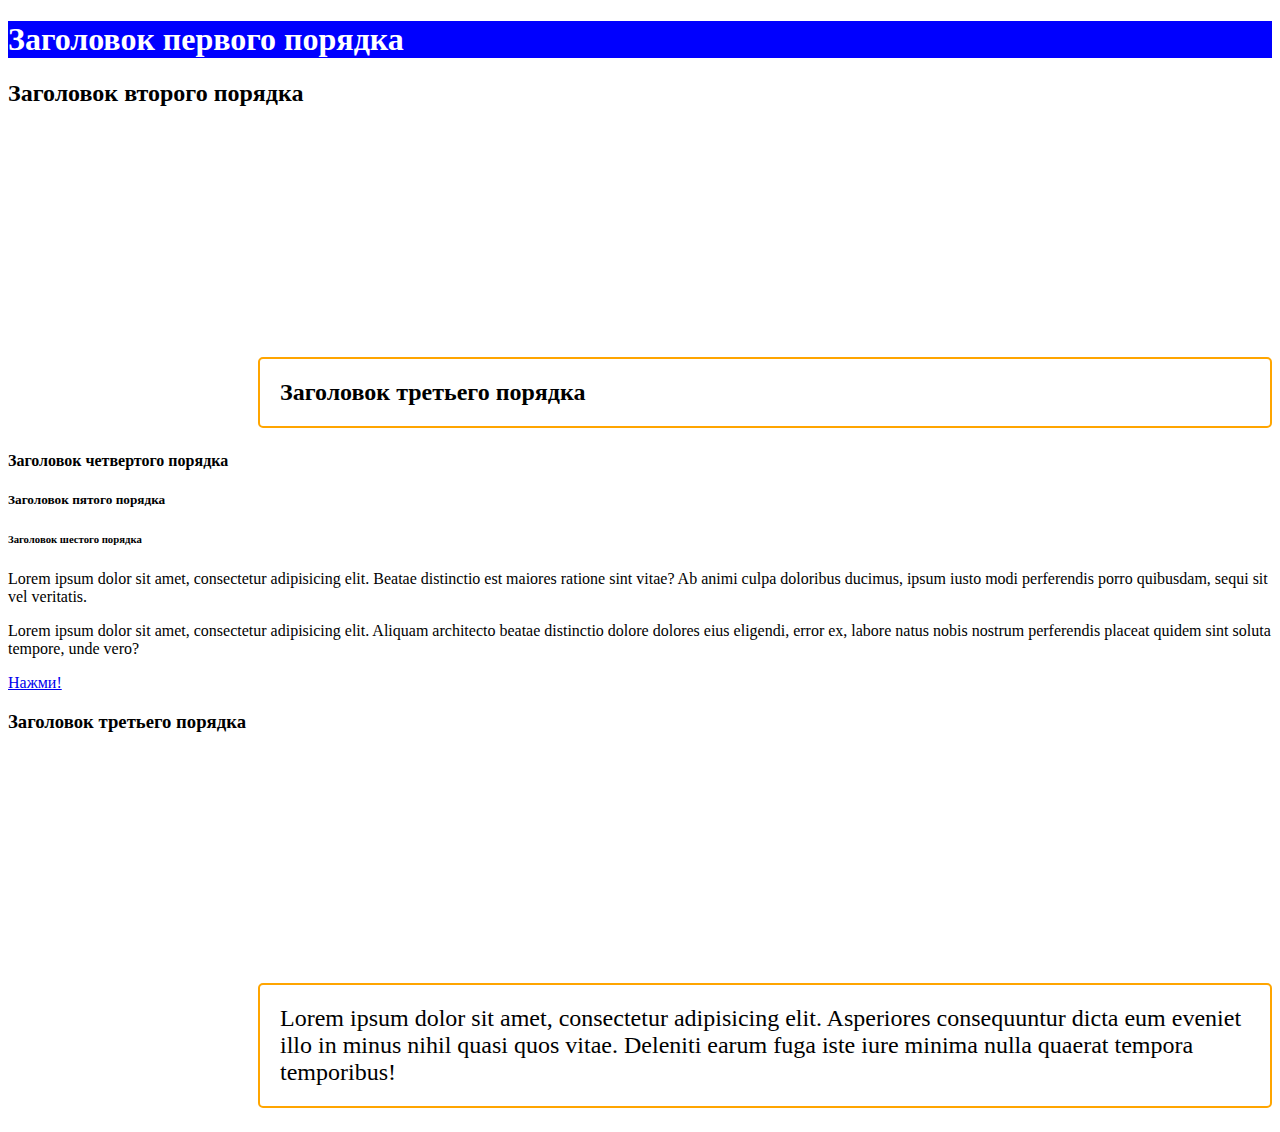
==== html_css/index.html @ d2ef94d5 "html and css" ====
<!doctype html>
<html lang="en">
<head>
    <meta charset="UTF-8">
    <meta name="viewport"
          content="width=device-width, user-scalable=no, initial-scale=1.0, maximum-scale=1.0, minimum-scale=1.0">
    <meta http-equiv="X-UA-Compatible" content="ie=edge">
    <link rel="stylesheet" href="style.css">
    <title>First project</title>
</head>
<body>
    <h1>Заголовок первого порядка</h1>
    <h2>Заголовок второго порядка</h2>
    <h3 class="description">Заголовок третьего порядка</h3>
    <h4>Заголовок четвертого порядка</h4>
    <h5>Заголовок пятого порядка</h5>
    <h6>Заголовок шестого порядка</h6>

    <p>Lorem ipsum dolor sit amet, consectetur adipisicing elit. Beatae distinctio est maiores ratione sint vitae? Ab animi culpa doloribus ducimus, ipsum iusto modi perferendis porro quibusdam, sequi sit vel veritatis.</p>
    <p>Lorem ipsum dolor sit amet, consectetur adipisicing elit. Aliquam architecto beatae distinctio dolore dolores eius eligendi, error ex, labore natus nobis nostrum perferendis placeat quidem sint soluta tempore, unde vero?</p>
    <a href="https://education.maximumtest.ru/lesson/1847215/subjects/27864/theory/6863">Нажми!</a>
    <div>
        <h3>Заголовок третьего порядка</h3>
        <p class="description">Lorem ipsum dolor sit amet, consectetur adipisicing elit. Asperiores consequuntur dicta eum eveniet illo in minus nihil quasi quos vitae. Deleniti earum fuga iste iure minima nulla quaerat tempora temporibus!</p>
    </div>


</body>
</html>
---- html_css/style.css ----
h1{
    background: blue;
    color: white;
}
.description{
    border: 2px solid orange;
    border-radius: 5px;
    font-size: 24px;
    padding: 20px;
    margin-top: 250px;
    margin-left: 250px;
}
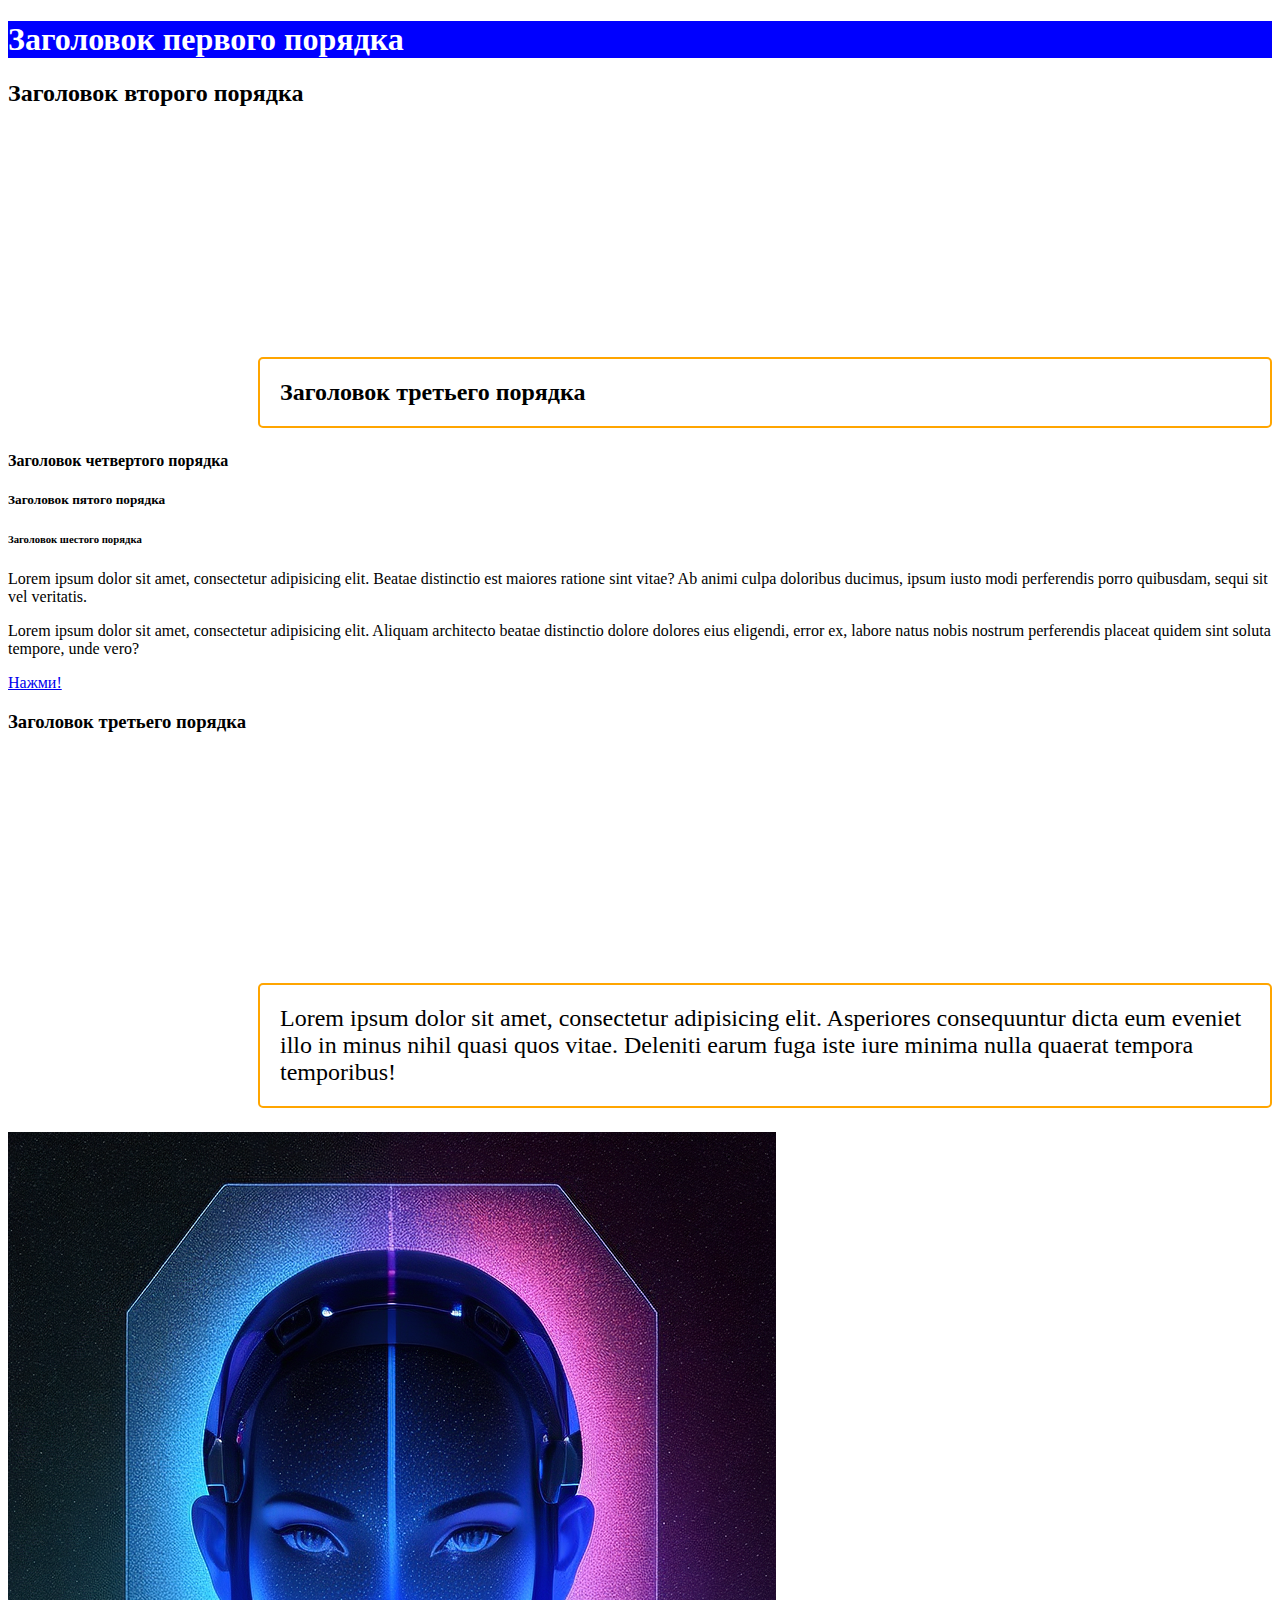
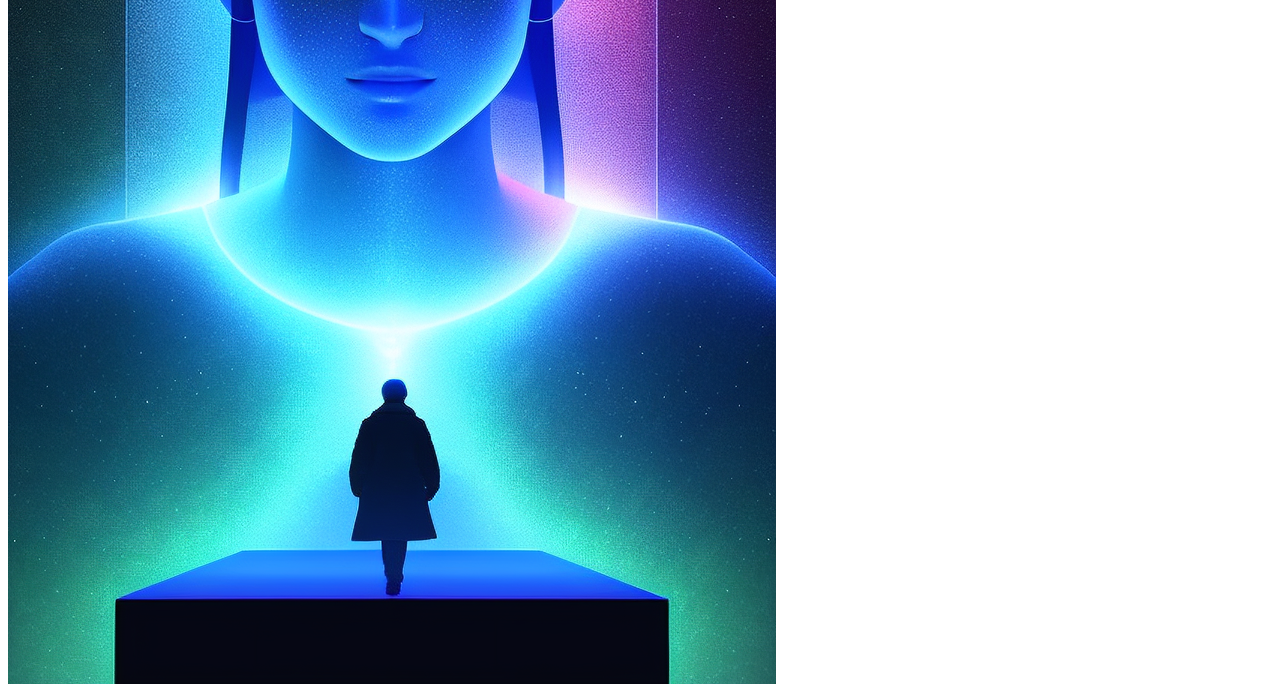
==== commit 6d7a48e9: "html and css" ====
--- a/html_css/index.html
+++ b/html_css/index.html
@@ -23,6 +23,8 @@
         <h3>Заголовок третьего порядка</h3>
         <p class="description">Lorem ipsum dolor sit amet, consectetur adipisicing elit. Asperiores consequuntur dicta eum eveniet illo in minus nihil quasi quos vitae. Deleniti earum fuga iste iure minima nulla quaerat tempora temporibus!</p>
     </div>
+    <img src="1162336789(17).png" alt="аватар">
+
 
 
 </body>
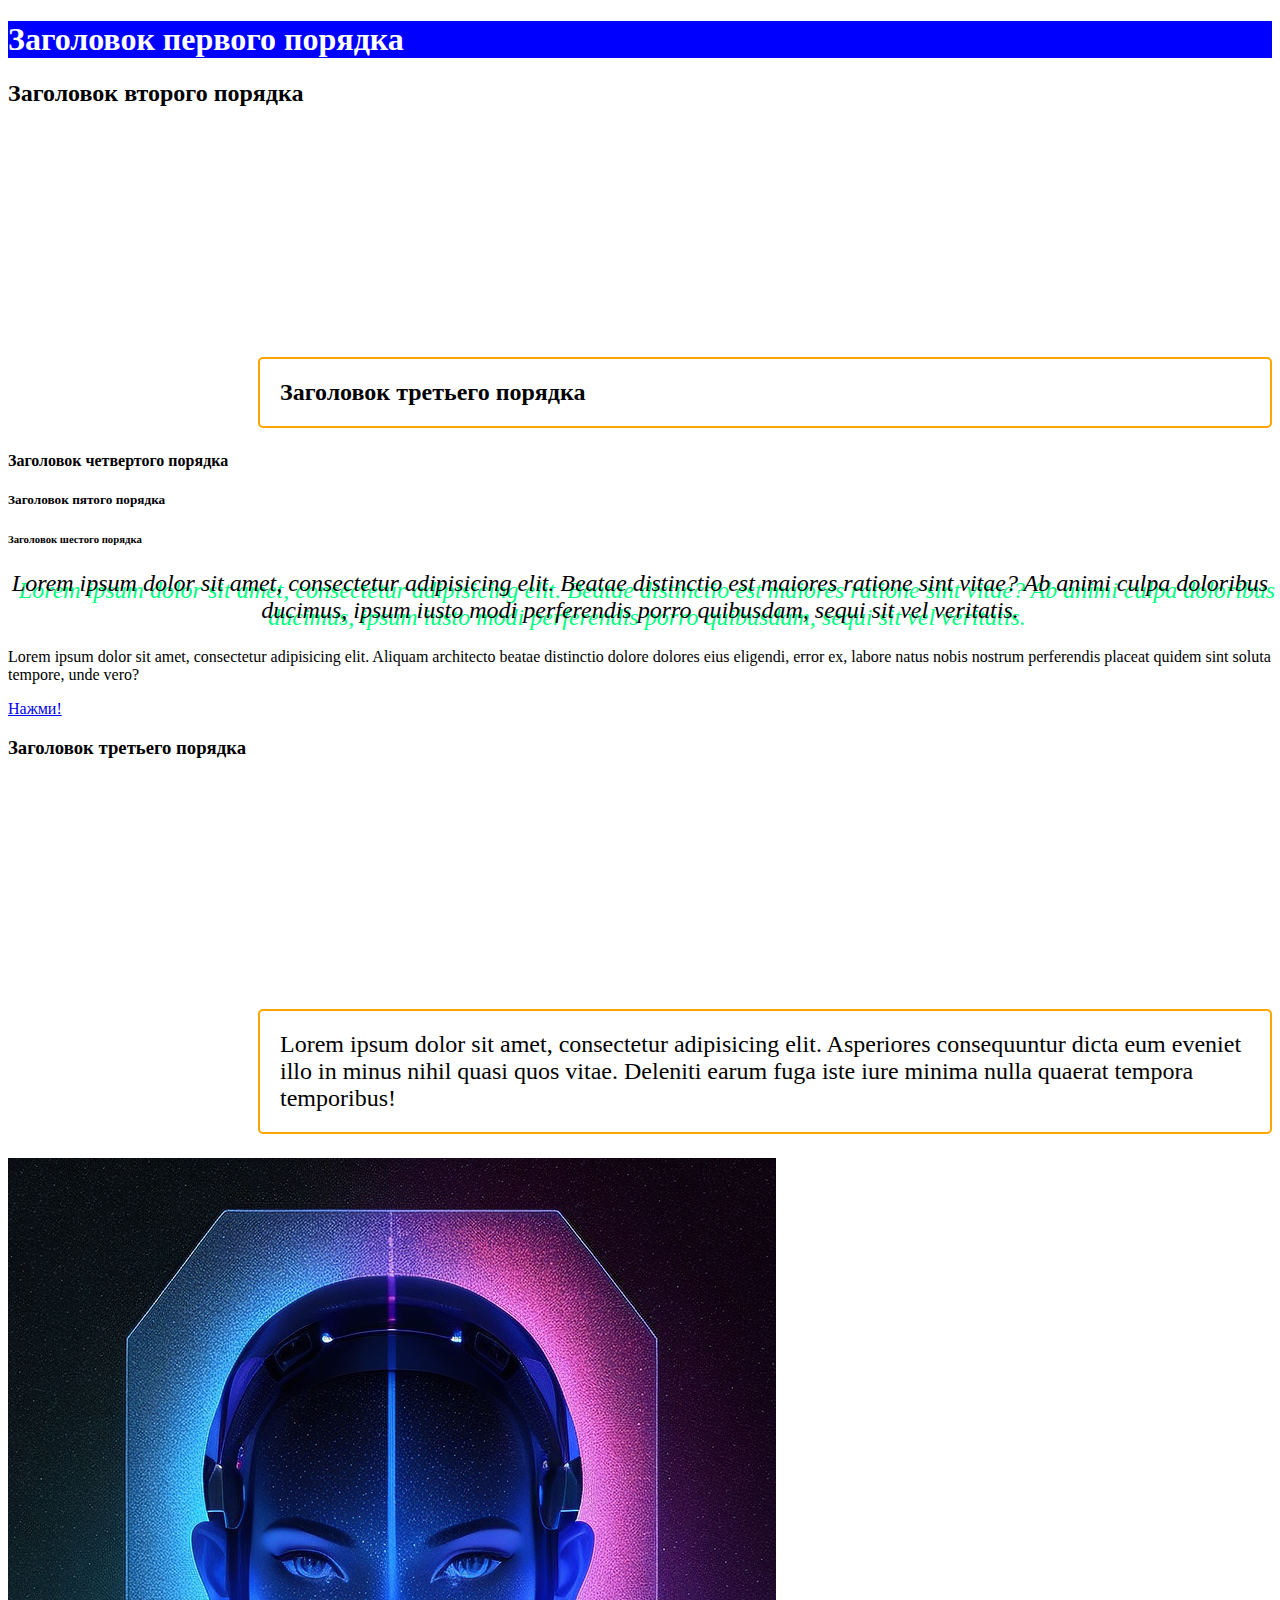
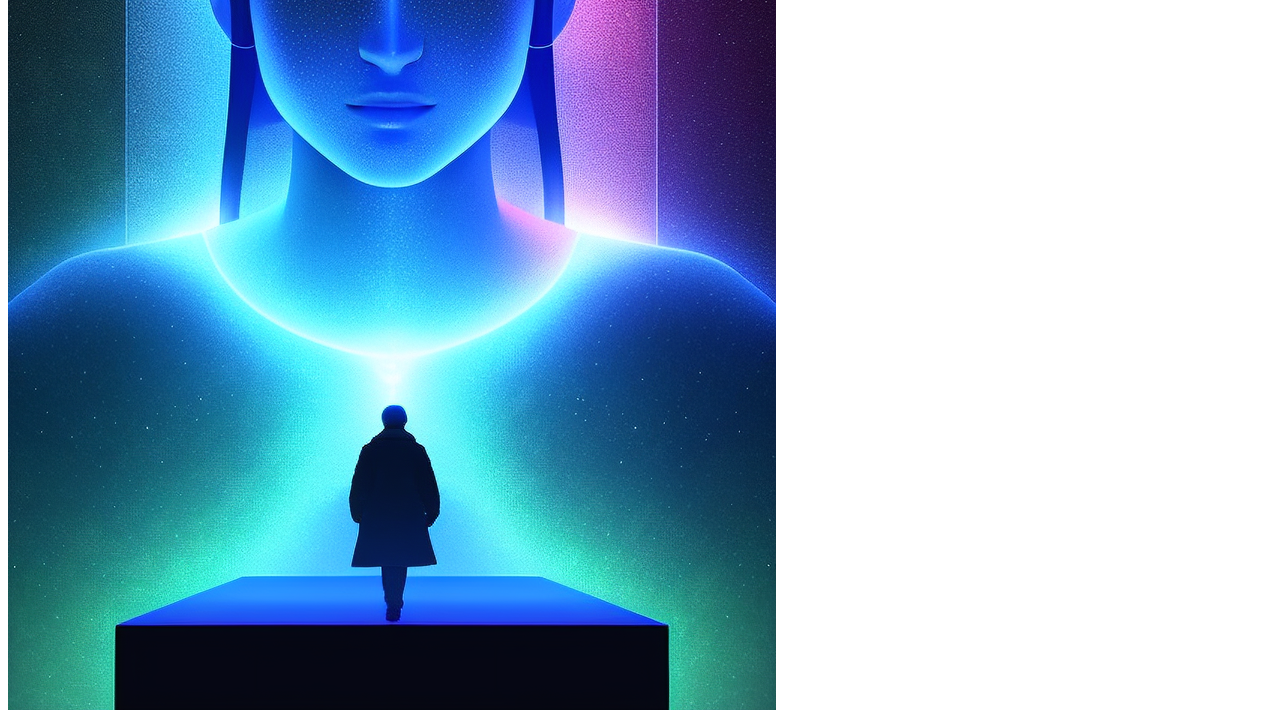
==== commit e812f291: "html and css" ====
--- a/html_css/index.html
+++ b/html_css/index.html
@@ -7,6 +7,12 @@
     <meta http-equiv="X-UA-Compatible" content="ie=edge">
     <link rel="stylesheet" href="style.css">
     <title>First project</title>
+    <style>
+        .homework {
+        font-style: italic;
+        }
+
+    </style>
 </head>
 <body>
     <h1>Заголовок первого порядка</h1>
@@ -16,7 +22,7 @@
     <h5>Заголовок пятого порядка</h5>
     <h6>Заголовок шестого порядка</h6>
 
-    <p>Lorem ipsum dolor sit amet, consectetur adipisicing elit. Beatae distinctio est maiores ratione sint vitae? Ab animi culpa doloribus ducimus, ipsum iusto modi perferendis porro quibusdam, sequi sit vel veritatis.</p>
+    <p class="homework">Lorem ipsum dolor sit amet, consectetur adipisicing elit. Beatae distinctio est maiores ratione sint vitae? Ab animi culpa doloribus ducimus, ipsum iusto modi perferendis porro quibusdam, sequi sit vel veritatis.</p>
     <p>Lorem ipsum dolor sit amet, consectetur adipisicing elit. Aliquam architecto beatae distinctio dolore dolores eius eligendi, error ex, labore natus nobis nostrum perferendis placeat quidem sint soluta tempore, unde vero?</p>
     <a href="https://education.maximumtest.ru/lesson/1847215/subjects/27864/theory/6863">Нажми!</a>
     <div>
--- a/html_css/style.css
+++ b/html_css/style.css
@@ -12,6 +12,10 @@
     margin-top: 250px;
     margin-left: 250px;
 }
+.homework{
+    text-align: center;
+    font-size: 24px;
+    text-shadow: 7px 7px 0 rgb(0,255,127);
+}
 
 
-
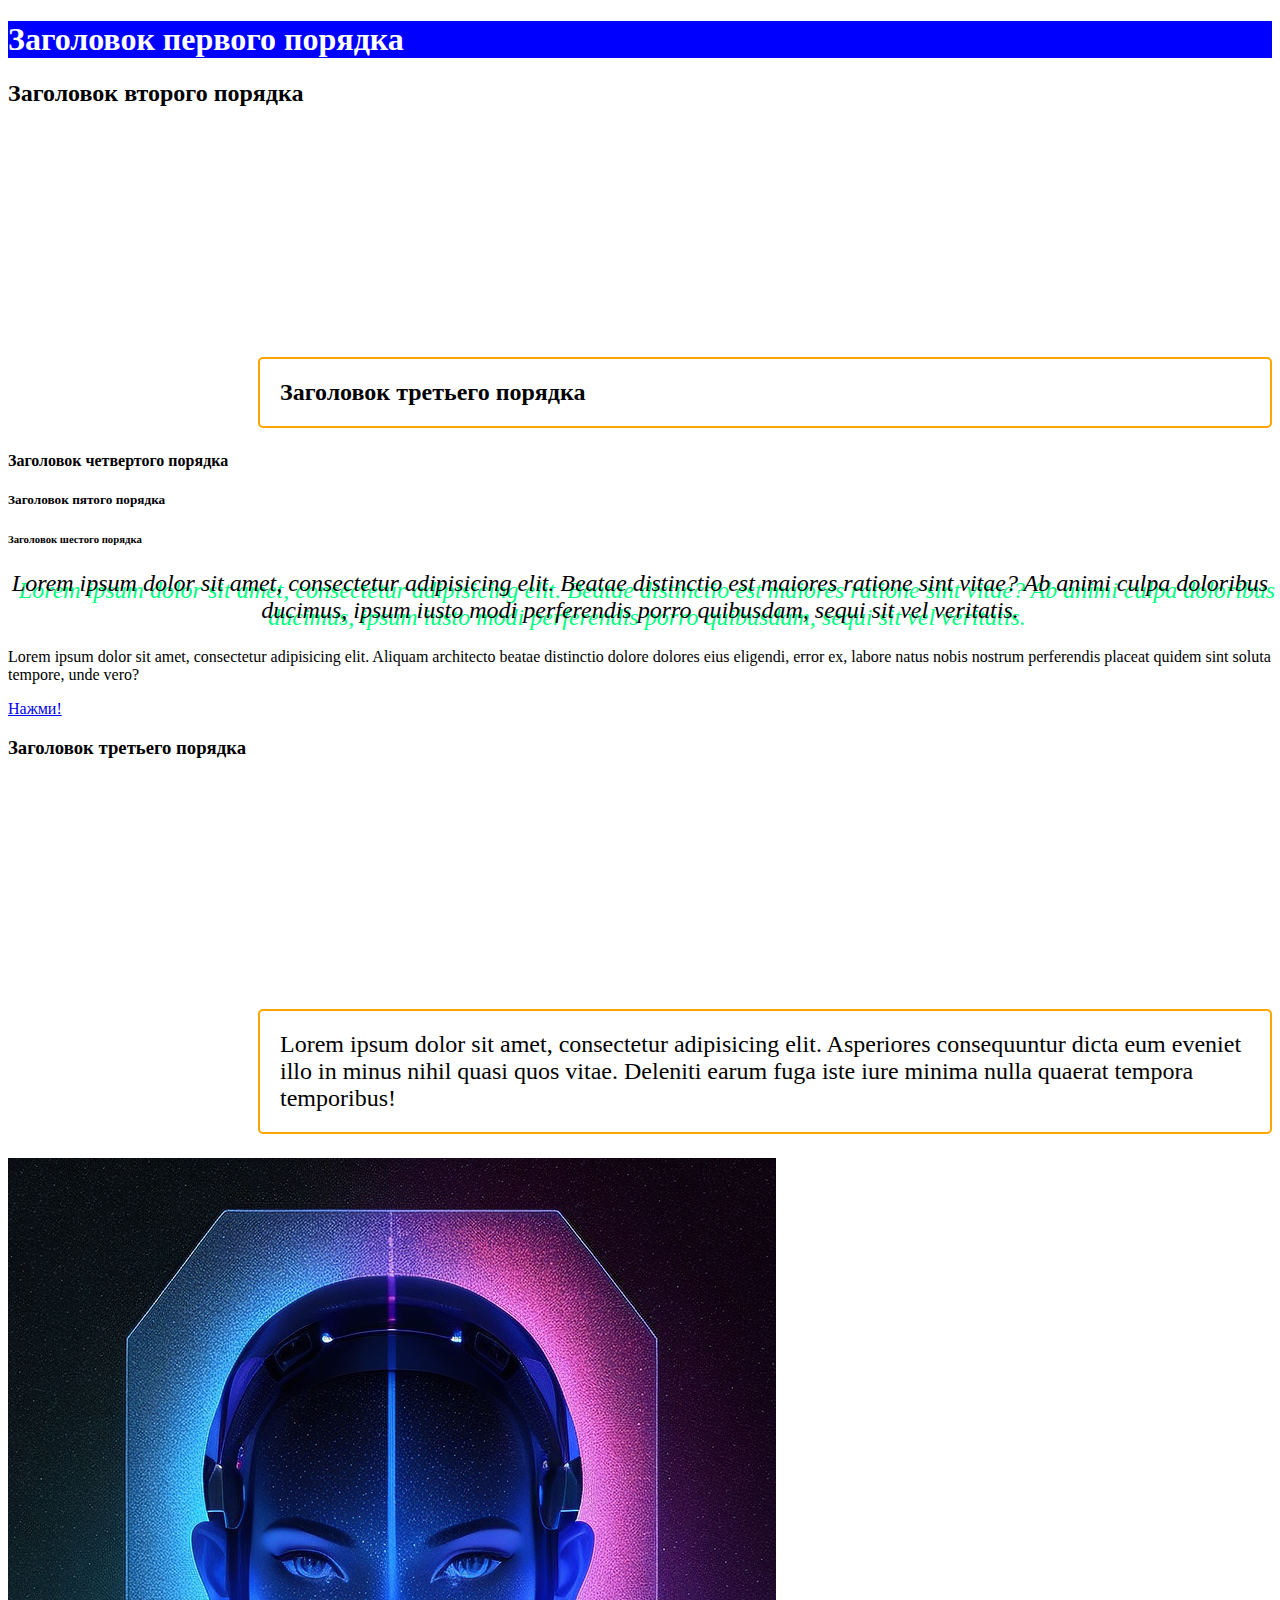
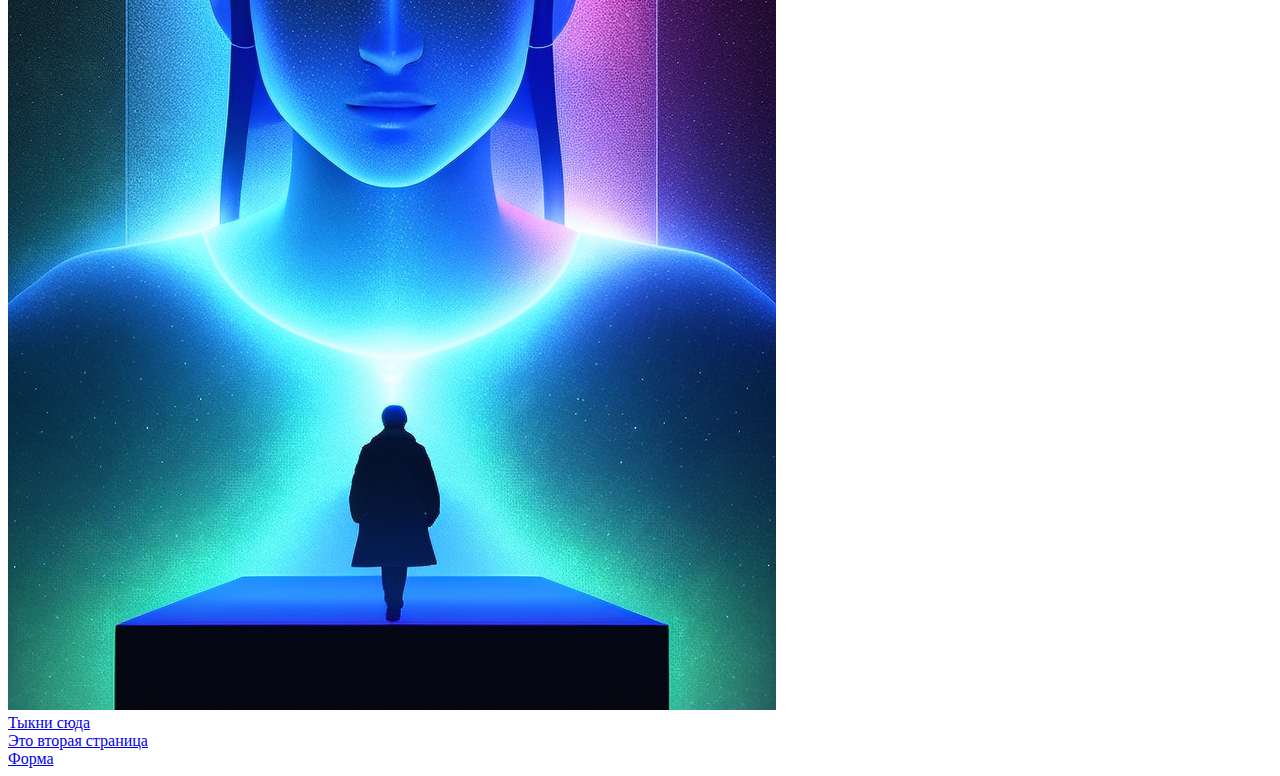
==== commit a3b92416: "homework" ====
--- a/html_css/index.html
+++ b/html_css/index.html
@@ -6,12 +6,11 @@
           content="width=device-width, user-scalable=no, initial-scale=1.0, maximum-scale=1.0, minimum-scale=1.0">
     <meta http-equiv="X-UA-Compatible" content="ie=edge">
     <link rel="stylesheet" href="style.css">
-    <title>First project</title>
+    <title>My project</title>
     <style>
         .homework {
         font-style: italic;
         }
-
     </style>
 </head>
 <body>
@@ -30,7 +29,12 @@
         <p class="description">Lorem ipsum dolor sit amet, consectetur adipisicing elit. Asperiores consequuntur dicta eum eveniet illo in minus nihil quasi quos vitae. Deleniti earum fuga iste iure minima nulla quaerat tempora temporibus!</p>
     </div>
     <img src="1162336789(17).png" alt="аватар">
-
+    <br>
+    <a href="https://education.maximumtest.ru/student/lessons">Тыкни сюда</a>
+    <br>
+    <a href="page_two.html">Это вторая страница</a>
+    <br>
+    <a href="form.html">Форма</a>
 
 
 </body>
